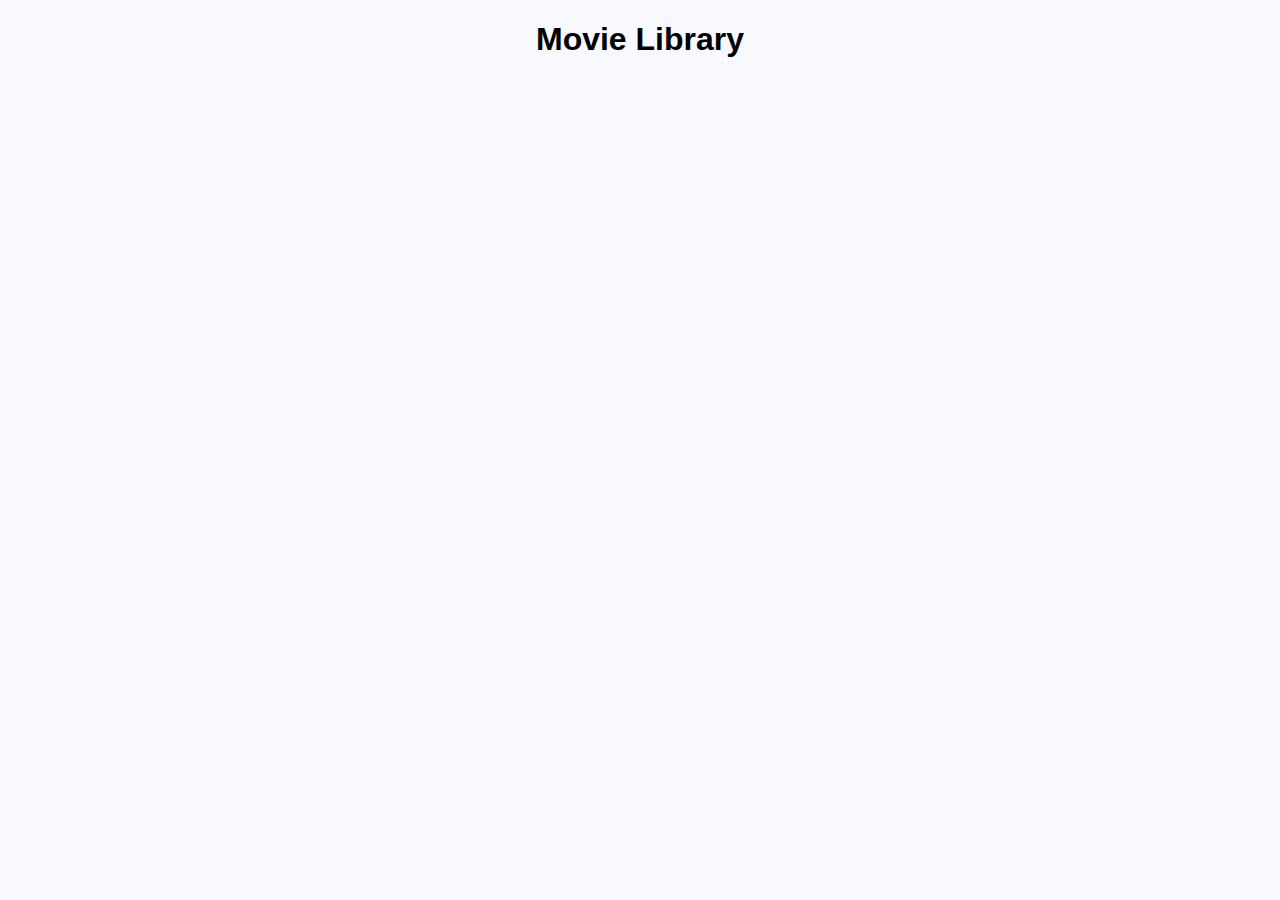
==== index.html @ f66ada4f "Added a relevant video by embedding it in index.html" ====
<!DOCTYPE html>
<html lang="en">
<head>
    <meta charset="UTF-8">
    <meta http-equiv="X-UA-Compatible" content="IE=edge">
    <meta name="viewport" content="width=device-width, initial-scale=1.0">
    <title>Movie Library</title>
    <link rel = "stylesheet" href="stylesheet.css"/>
</head>
<body>
    <center>
    <h1>Movie Library</h1>
    <iframe width="560" height="315" src="https://www.youtube.com/embed/loqYlYqtsmY?autoplay=1&mute=1" 
    title="YouTube video player" frameborder="0" allow="accelerometer; autoplay; 
    clipboard-write; encrypted-media; gyroscope; picture-in-picture" 
    allowfullscreen></iframe>
</center>
</body>
</html>
---- stylesheet.css ----
body {
background-color: ghostwhite;
}
h1{
    color: black;
    font-family: sans-serif;
}
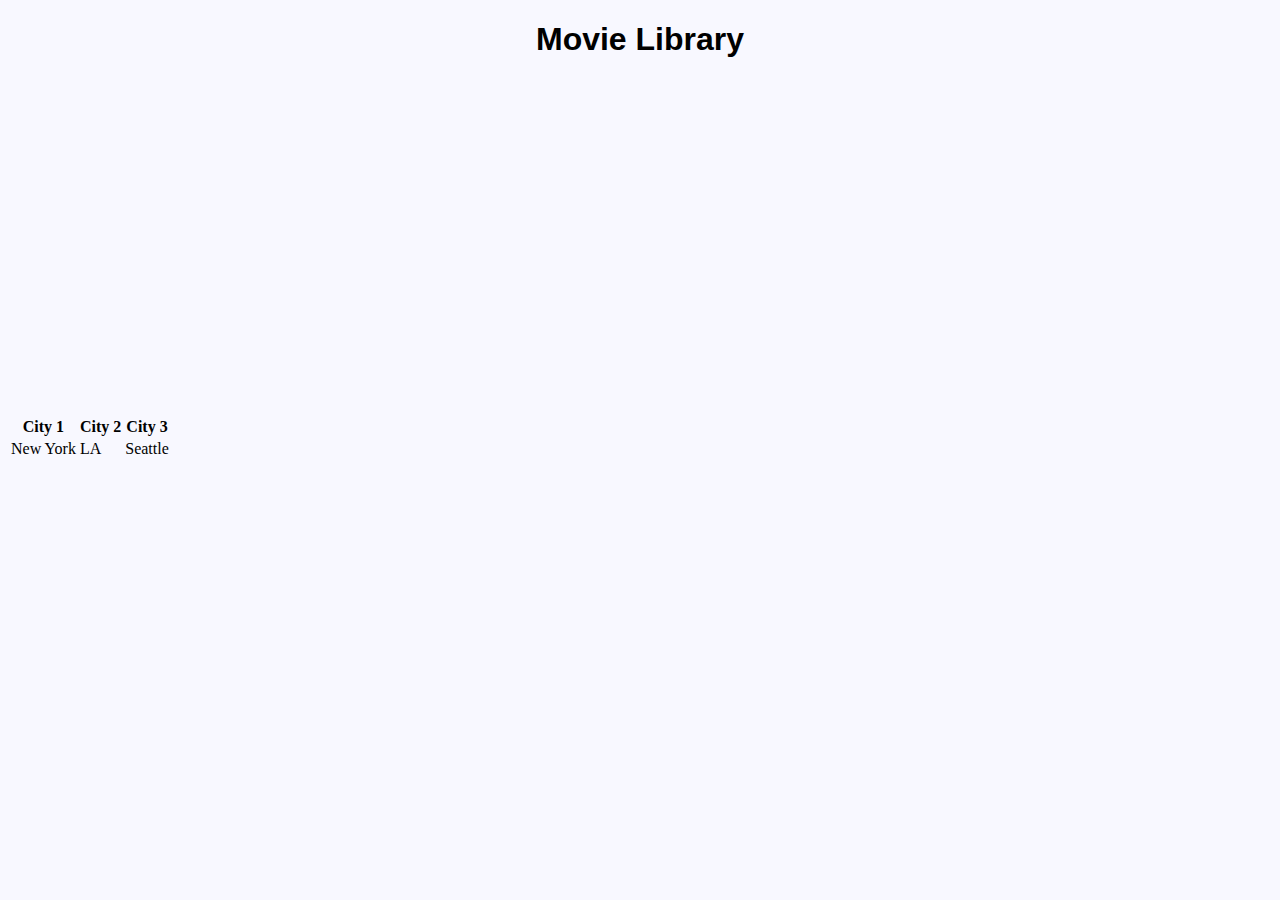
==== commit 4278d0a0: "Found and tried a function to create a table, added function to get data from backend" ====
--- a/index.html
+++ b/index.html
@@ -8,12 +8,19 @@
     <link rel = "stylesheet" href="stylesheet.css"/>
 </head>
 <body>
-    <center>
+    
     <h1>Movie Library</h1>
-    <iframe width="560" height="315" src="https://www.youtube.com/embed/loqYlYqtsmY?autoplay=1&mute=1" 
-    title="YouTube video player" frameborder="0" allow="accelerometer; autoplay; 
-    clipboard-write; encrypted-media; gyroscope; picture-in-picture" 
-    allowfullscreen></iframe>
-</center>
+    <div id="movies"></div>
+
+<script src="https://ajax.googleapis.com/ajax/libs/jquery/3.5.1/jquery.min.js"></script>
+<script src="app.js"></script>
+
+    <p><iframe width="560" height="315" src="https://www.youtube.com/embed/loqYlYqtsmY?autoplay=1&&showinfo=0&loop=1&mute=1" 
+        title="YouTube video player" frameborder="0" allow="accelerometer; autoplay; 
+        clipboard-write; encrypted-media; gyroscope; picture-in-picture" 
+        allowfullscreen></iframe></p>
+    
+        
+
 </body>
 </html>--- a/stylesheet.css
+++ b/stylesheet.css
@@ -4,6 +4,12 @@
 h1{
     color: black;
     font-family: sans-serif;
+    text-align: center;
+}
+p {
+color: black;
+font-family: sans-serif;
+text-align: center;
 }
 
    
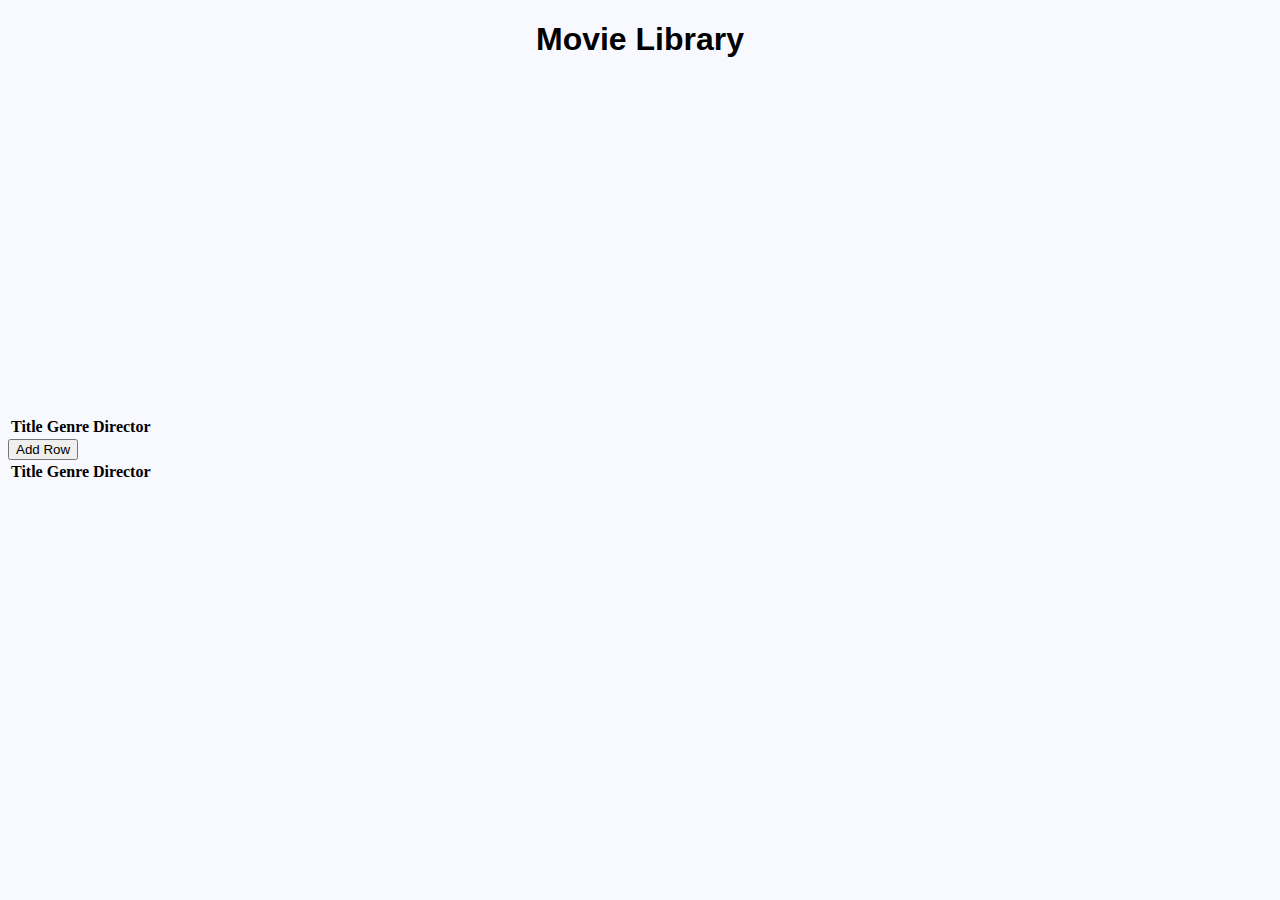
==== commit c7c57123: "Added in a table element that allows for adding a row in the title column" ====
--- a/index.html
+++ b/index.html
@@ -19,8 +19,35 @@
         title="YouTube video player" frameborder="0" allow="accelerometer; autoplay; 
         clipboard-write; encrypted-media; gyroscope; picture-in-picture" 
         allowfullscreen></iframe></p>
+
+        <div class="container pt-4">
+            <div class="table-responsive">
+                <table class="table table-bordered">
+                    <thead>
+                        <tr>
+                            <th class="text-center">Title</th>
+                            <th class="text-center">Genre</th>
+                            <th class="text-center">Director</th>
+                        </tr>
+                    </thead>
+                    <tbody id="tbody">
+
+                    </tbody>
+                </table>
+            </div>
+            <button class="btn btn-md btn-primary"
+            id ="addBtn" type="button">Add Row</button>
+        </div>
     
-        
+    <table id="movieTable" class="table table-striped">
+        <thead>
+            <tr>
+                <th>Title</th>
+                <th>Genre</th>
+                <th>Director</th>
+            </tr>
+        </thead>
+    </table>    
 
 </body>
 </html>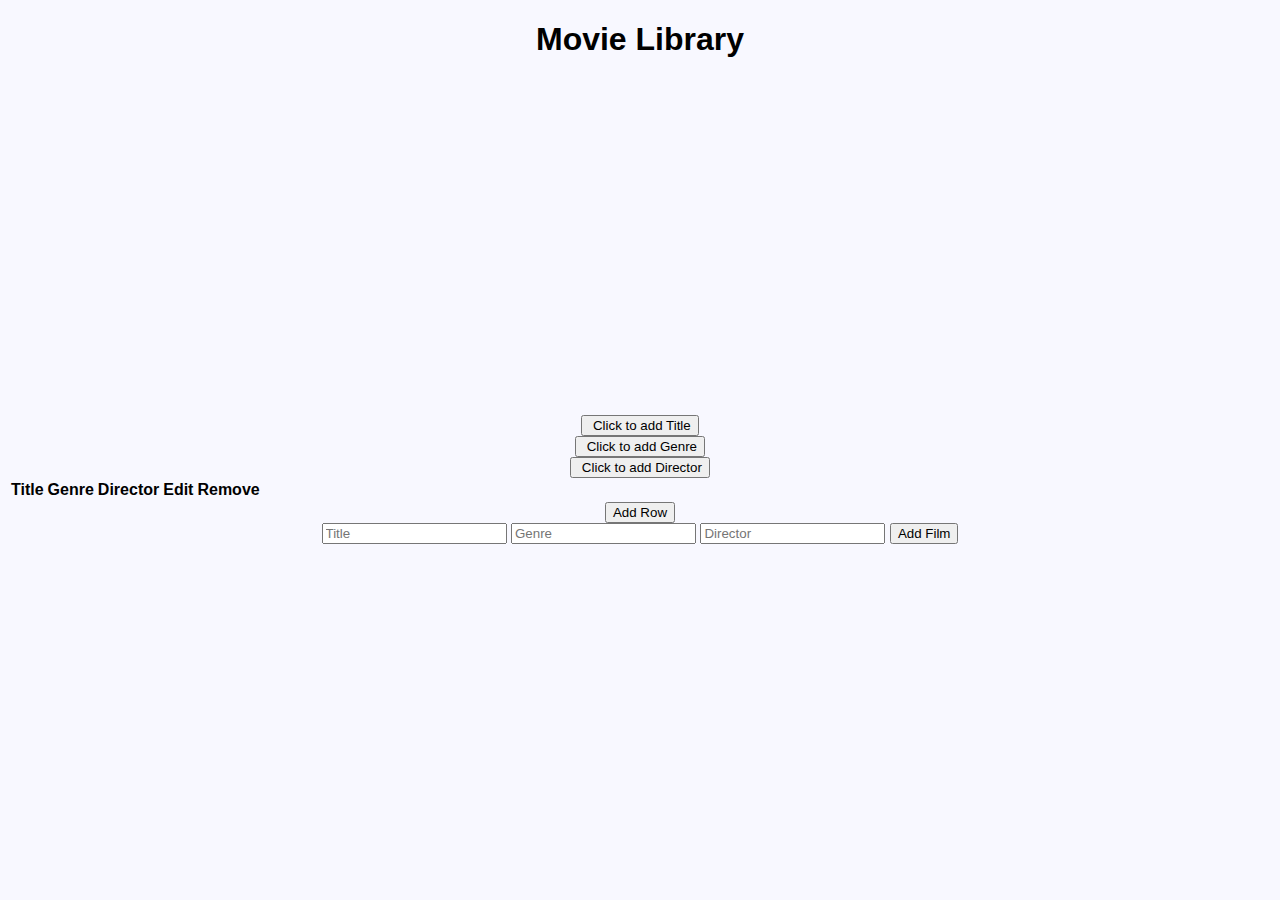
==== commit 1b4e872f: "Added form and function to send post request with user input. Upon refreshing, the posted JSON objec" ====
--- a/index.html
+++ b/index.html
@@ -12,7 +12,9 @@
     <h1>Movie Library</h1>
     <div id="movies"></div>
 
-<script src="https://ajax.googleapis.com/ajax/libs/jquery/3.5.1/jquery.min.js"></script>
+<script src="https://ajax.googleapis.com/ajax/libs/jquery/3.4.1/jquery.min.js"></script>
+<script src="https://cdnjs.cloudflare.com/ajax/libs/popper.js/1.14.7/umd/popper.min.js"></script>
+<script src="https://maxcdn.bootstrapcdn.com/bootstrap/4.3.1/js/bootstrap.min.js"></script>
 <script src="app.js"></script>
 
     <p><iframe width="560" height="315" src="https://www.youtube.com/embed/loqYlYqtsmY?autoplay=1&&showinfo=0&loop=1&mute=1" 
@@ -28,26 +30,40 @@
                             <th class="text-center">Title</th>
                             <th class="text-center">Genre</th>
                             <th class="text-center">Director</th>
+                            <th class="text-center">Edit</th>
+                            <th class="text-center">Remove</th>
                         </tr>
                     </thead>
                     <tbody id="tbody">
-
+                        <form>
+                        <input type="button" class="call-btn-text"
+                        value=" Click to add Title">
+                        <br>
+                        <input type="button" class="call-btn-text"
+                        value=" Click to add Genre">
+                        <br>
+                        <input type="button" class="call-btn-txt"
+                        value=" Click to add Director">
+                        <br>
+                        </form>
+                        <form id="myform"></form>
                     </tbody>
                 </table>
             </div>
             <button class="btn btn-md btn-primary"
             id ="addBtn" type="button">Add Row</button>
         </div>
+        
+        <div id="postResponse"></div>
+        <form id="postRequest">
+            <input type="text" id="title" name="title" placeholder="Title"/>
+            <input type="text" id="genre" name="genre" placeholder="Genre"/>
+            <input type="text" id="director" name="director" placeholder="Director"/>
+            <button type="submit" onclick="processPostForm()">Add Film</button>
+        </form>
+
     
-    <table id="movieTable" class="table table-striped">
-        <thead>
-            <tr>
-                <th>Title</th>
-                <th>Genre</th>
-                <th>Director</th>
-            </tr>
-        </thead>
-    </table>    
+   
 
 </body>
 </html>--- a/stylesheet.css
+++ b/stylesheet.css
@@ -11,5 +11,20 @@
 font-family: sans-serif;
 text-align: center;
 }
+div {
+    color: black;
+    font-family: sans-serif;
+    text-align: center; 
+}
+form {
+    color: black;
+    font-family: sans-serif;
+    text-align: center; 
+}
+table{
+    color: black;
+    font-family: sans-serif;
+    text-align: center; 
+}
 
    
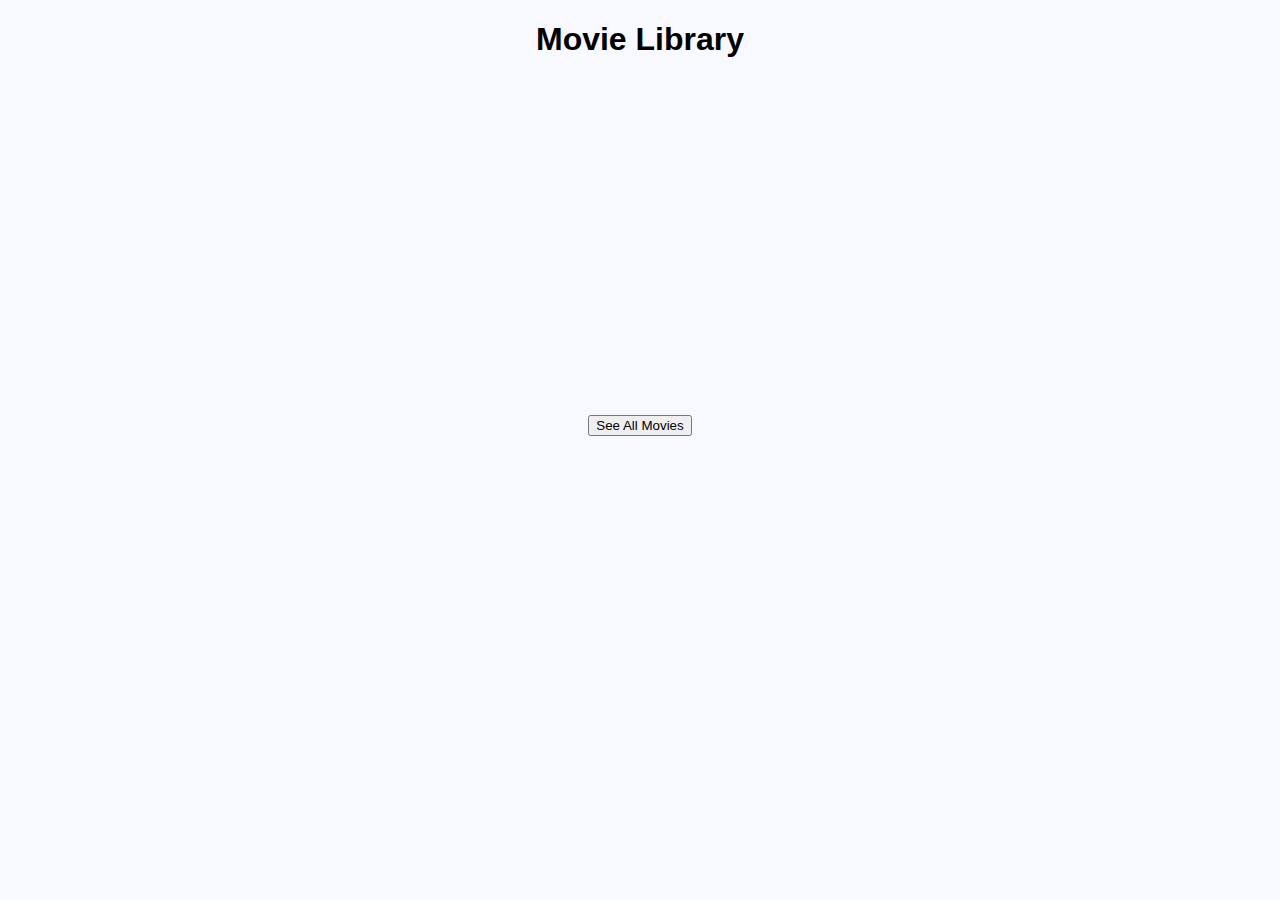
==== commit a24452e1: "Added library.html file ito display results of GET request in table on a separate page" ====
--- a/index.html
+++ b/index.html
@@ -10,11 +10,9 @@
 <body>
     
     <h1>Movie Library</h1>
-    <div id="movies"></div>
+    
 
-<script src="https://ajax.googleapis.com/ajax/libs/jquery/3.4.1/jquery.min.js"></script>
-<script src="https://cdnjs.cloudflare.com/ajax/libs/popper.js/1.14.7/umd/popper.min.js"></script>
-<script src="https://maxcdn.bootstrapcdn.com/bootstrap/4.3.1/js/bootstrap.min.js"></script>
+<script src="https://ajax.googleapis.com/ajax/libs/jquery/3.5.1/jquery.min.js"></script>
 <script src="app.js"></script>
 
     <p><iframe width="560" height="315" src="https://www.youtube.com/embed/loqYlYqtsmY?autoplay=1&&showinfo=0&loop=1&mute=1" 
@@ -22,45 +20,11 @@
         clipboard-write; encrypted-media; gyroscope; picture-in-picture" 
         allowfullscreen></iframe></p>
 
-        <div class="container pt-4">
-            <div class="table-responsive">
-                <table class="table table-bordered">
-                    <thead>
-                        <tr>
-                            <th class="text-center">Title</th>
-                            <th class="text-center">Genre</th>
-                            <th class="text-center">Director</th>
-                            <th class="text-center">Edit</th>
-                            <th class="text-center">Remove</th>
-                        </tr>
-                    </thead>
-                    <tbody id="tbody">
-                        <form>
-                        <input type="button" class="call-btn-text"
-                        value=" Click to add Title">
-                        <br>
-                        <input type="button" class="call-btn-text"
-                        value=" Click to add Genre">
-                        <br>
-                        <input type="button" class="call-btn-txt"
-                        value=" Click to add Director">
-                        <br>
-                        </form>
-                        <form id="myform"></form>
-                    </tbody>
-                </table>
-            </div>
-            <button class="btn btn-md btn-primary"
-            id ="addBtn" type="button">Add Row</button>
-        </div>
+       <div><a href="library.html"><button type="button">See All Movies</button></a></div> 
         
-        <div id="postResponse"></div>
-        <form id="postRequest">
-            <input type="text" id="title" name="title" placeholder="Title"/>
-            <input type="text" id="genre" name="genre" placeholder="Genre"/>
-            <input type="text" id="director" name="director" placeholder="Director"/>
-            <button type="submit" onclick="processPostForm()">Add Film</button>
-        </form>
+        
+        
+        
 
     
    
--- a/stylesheet.css
+++ b/stylesheet.css
@@ -22,9 +22,19 @@
     text-align: center; 
 }
 table{
+    width: 100%;
+}
+th {
     color: black;
     font-family: sans-serif;
     text-align: center; 
+    padding: 6px;
+}
+td {
+    color: black;
+    font-family: sans-serif;
+    text-align: center; 
+    padding: 6px;
 }
 
    
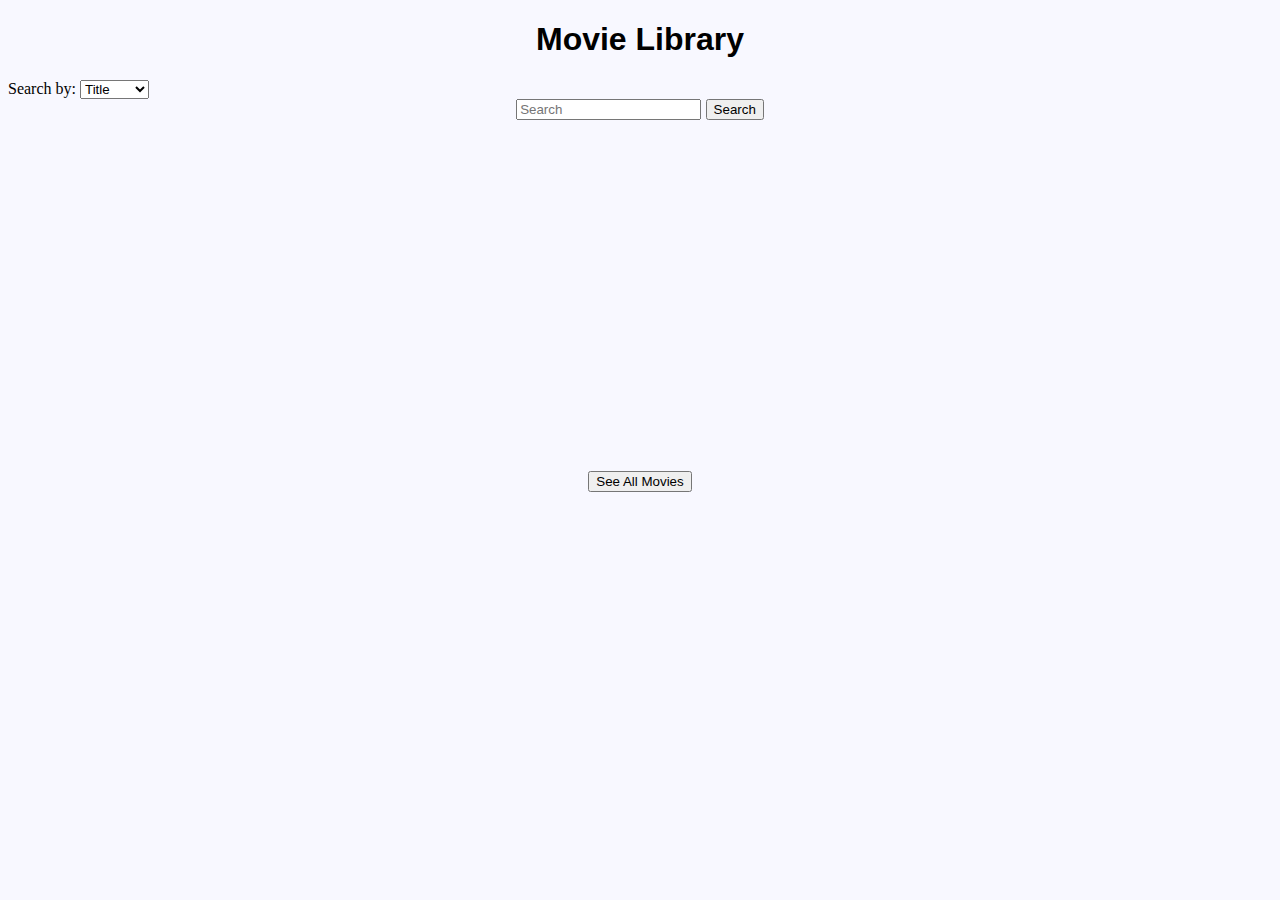
==== commit 768b8cba: "Implemented edit function to update table on library.html, nuked db and added a new migration" ====
--- a/index.html
+++ b/index.html
@@ -15,6 +15,22 @@
 <script src="https://ajax.googleapis.com/ajax/libs/jquery/3.5.1/jquery.min.js"></script>
 <script src="app.js"></script>
 
+<label for="searchType">Search by:</label>
+<select name="searchType" id="searchType">
+    <option value="title">Title</option>
+    <option value="genre">Genre</option>
+    <option value="director">Director</option>
+</select>
+<div id="searchWrapper">
+    <input
+    type="text"
+    name="searchBar"
+    id="searchBar"
+    placeholder="Search"
+    />
+    <button type="button" onclick="searchBy()">Search</button>
+</div>
+
     <p><iframe width="560" height="315" src="https://www.youtube.com/embed/loqYlYqtsmY?autoplay=1&&showinfo=0&loop=1&mute=1" 
         title="YouTube video player" frameborder="0" allow="accelerometer; autoplay; 
         clipboard-write; encrypted-media; gyroscope; picture-in-picture" 
